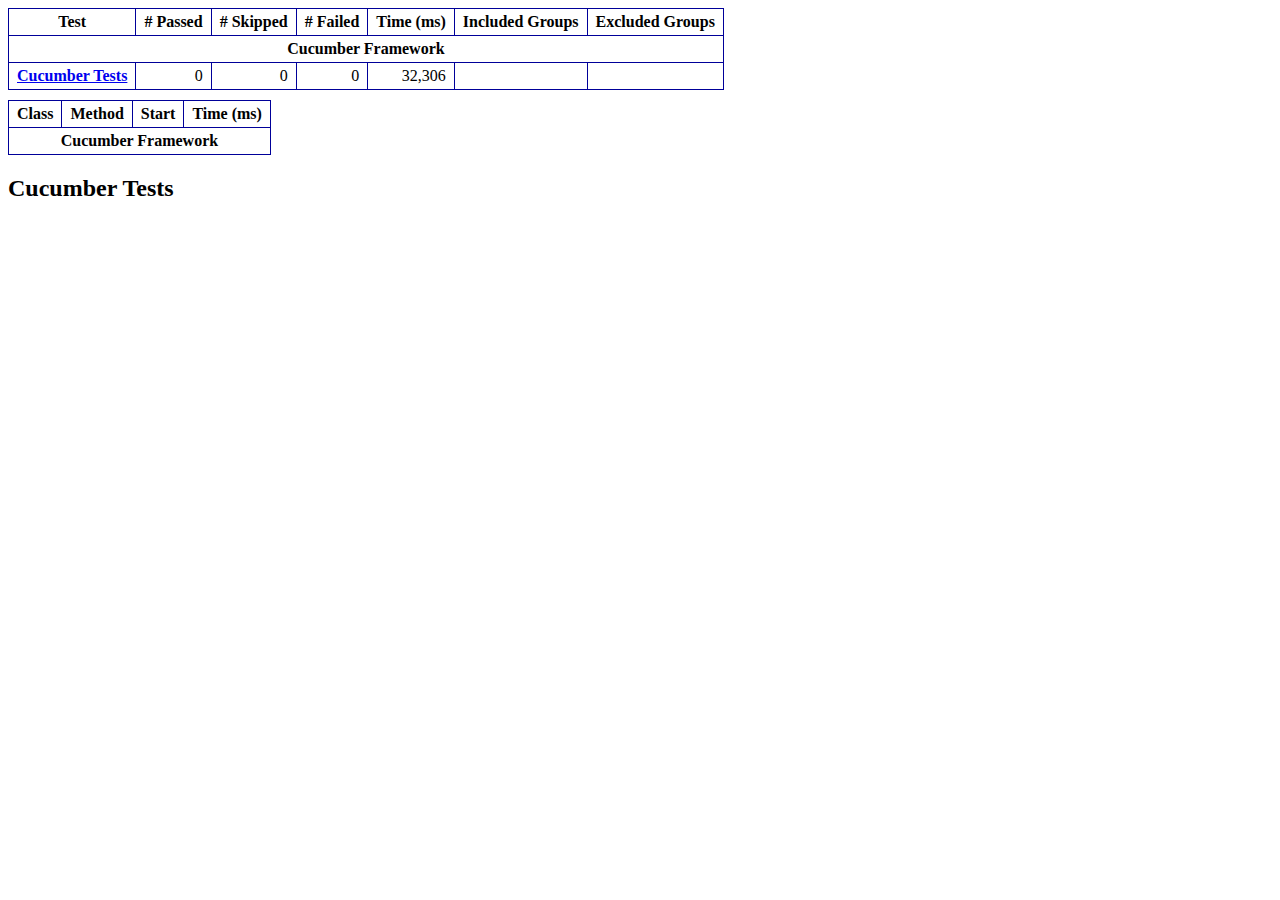
==== CucumberFramework/target/surefire-reports/emailable-report.html @ 71677f9d "Adding CucumberFramework to git repo" ====
<!DOCTYPE html PUBLIC "-//W3C//DTD XHTML 1.1//EN" "http://www.w3.org/TR/xhtml11/DTD/xhtml11.dtd">
<html xmlns="http://www.w3.org/1999/xhtml"><head><title>TestNG Report</title><style type="text/css">table {margin-bottom:10px;border-collapse:collapse;empty-cells:show}th,td {border:1px solid #009;padding:.25em .5em}th {vertical-align:bottom}td {vertical-align:top}table a {font-weight:bold}.stripe td {background-color: #E6EBF9}.num {text-align:right}.passedodd td {background-color: #3F3}.passedeven td {background-color: #0A0}.skippedodd td {background-color: #DDD}.skippedeven td {background-color: #CCC}.failedodd td,.attn {background-color: #F33}.failedeven td,.stripe .attn {background-color: #D00}.stacktrace {white-space:pre;font-family:monospace}.totop {font-size:85%;text-align:center;border-bottom:2px solid #000}</style></head><body><table><tr><th>Test</th><th># Passed</th><th># Skipped</th><th># Failed</th><th>Time (ms)</th><th>Included Groups</th><th>Excluded Groups</th></tr><tr><th colspan="7">Cucumber Framework</th></tr><tr><td><a href="#t0">Cucumber Tests</a></td><td class="num">0</td><td class="num">0</td><td class="num">0</td><td class="num">32,306</td><td></td><td></td></tr></table><table><thead><tr><th>Class</th><th>Method</th><th>Start</th><th>Time (ms)</th></tr></thead><tbody><tr><th colspan="4">Cucumber Framework</th></tr></tbody><tbody id="t0"></tbody></table><h2>Cucumber Tests</h2></body></html>
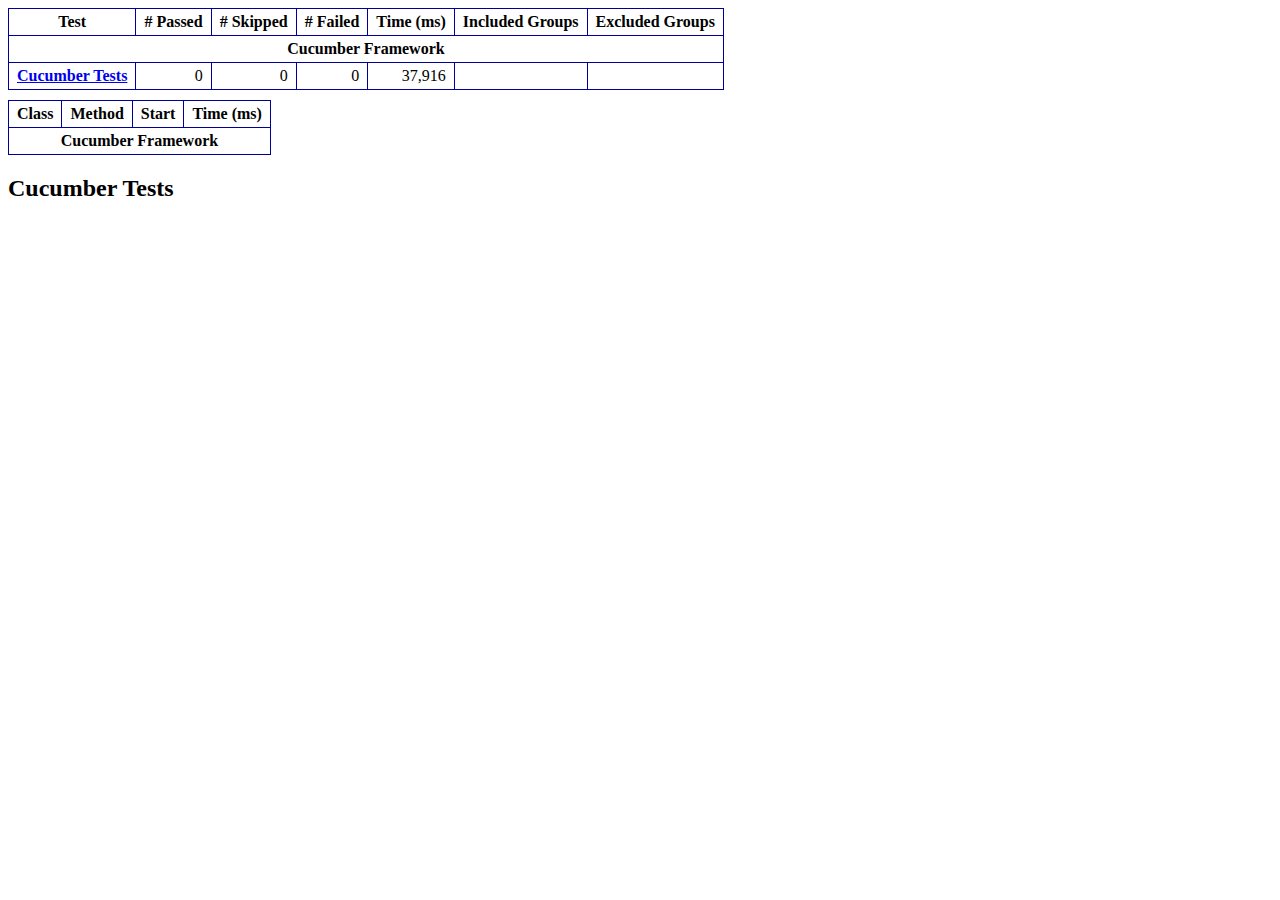
==== commit c0694ac3: "Fixed MainRunner POM issue, where type couldn't be resolved, and added new chromedriver version" ====
--- a/CucumberFramework/target/surefire-reports/emailable-report.html
+++ b/CucumberFramework/target/surefire-reports/emailable-report.html
@@ -1,2 +1,2 @@
 <!DOCTYPE html PUBLIC "-//W3C//DTD XHTML 1.1//EN" "http://www.w3.org/TR/xhtml11/DTD/xhtml11.dtd">
-<html xmlns="http://www.w3.org/1999/xhtml"><head><title>TestNG Report</title><style type="text/css">table {margin-bottom:10px;border-collapse:collapse;empty-cells:show}th,td {border:1px solid #009;padding:.25em .5em}th {vertical-align:bottom}td {vertical-align:top}table a {font-weight:bold}.stripe td {background-color: #E6EBF9}.num {text-align:right}.passedodd td {background-color: #3F3}.passedeven td {background-color: #0A0}.skippedodd td {background-color: #DDD}.skippedeven td {background-color: #CCC}.failedodd td,.attn {background-color: #F33}.failedeven td,.stripe .attn {background-color: #D00}.stacktrace {white-space:pre;font-family:monospace}.totop {font-size:85%;text-align:center;border-bottom:2px solid #000}</style></head><body><table><tr><th>Test</th><th># Passed</th><th># Skipped</th><th># Failed</th><th>Time (ms)</th><th>Included Groups</th><th>Excluded Groups</th></tr><tr><th colspan="7">Cucumber Framework</th></tr><tr><td><a href="#t0">Cucumber Tests</a></td><td class="num">0</td><td class="num">0</td><td class="num">0</td><td class="num">32,306</td><td></td><td></td></tr></table><table><thead><tr><th>Class</th><th>Method</th><th>Start</th><th>Time (ms)</th></tr></thead><tbody><tr><th colspan="4">Cucumber Framework</th></tr></tbody><tbody id="t0"></tbody></table><h2>Cucumber Tests</h2></body></html>+<html xmlns="http://www.w3.org/1999/xhtml"><head><title>TestNG Report</title><style type="text/css">table {margin-bottom:10px;border-collapse:collapse;empty-cells:show}th,td {border:1px solid #009;padding:.25em .5em}th {vertical-align:bottom}td {vertical-align:top}table a {font-weight:bold}.stripe td {background-color: #E6EBF9}.num {text-align:right}.passedodd td {background-color: #3F3}.passedeven td {background-color: #0A0}.skippedodd td {background-color: #DDD}.skippedeven td {background-color: #CCC}.failedodd td,.attn {background-color: #F33}.failedeven td,.stripe .attn {background-color: #D00}.stacktrace {white-space:pre;font-family:monospace}.totop {font-size:85%;text-align:center;border-bottom:2px solid #000}</style></head><body><table><tr><th>Test</th><th># Passed</th><th># Skipped</th><th># Failed</th><th>Time (ms)</th><th>Included Groups</th><th>Excluded Groups</th></tr><tr><th colspan="7">Cucumber Framework</th></tr><tr><td><a href="#t0">Cucumber Tests</a></td><td class="num">0</td><td class="num">0</td><td class="num">0</td><td class="num">37,916</td><td></td><td></td></tr></table><table><thead><tr><th>Class</th><th>Method</th><th>Start</th><th>Time (ms)</th></tr></thead><tbody><tr><th colspan="4">Cucumber Framework</th></tr></tbody><tbody id="t0"></tbody></table><h2>Cucumber Tests</h2></body></html>